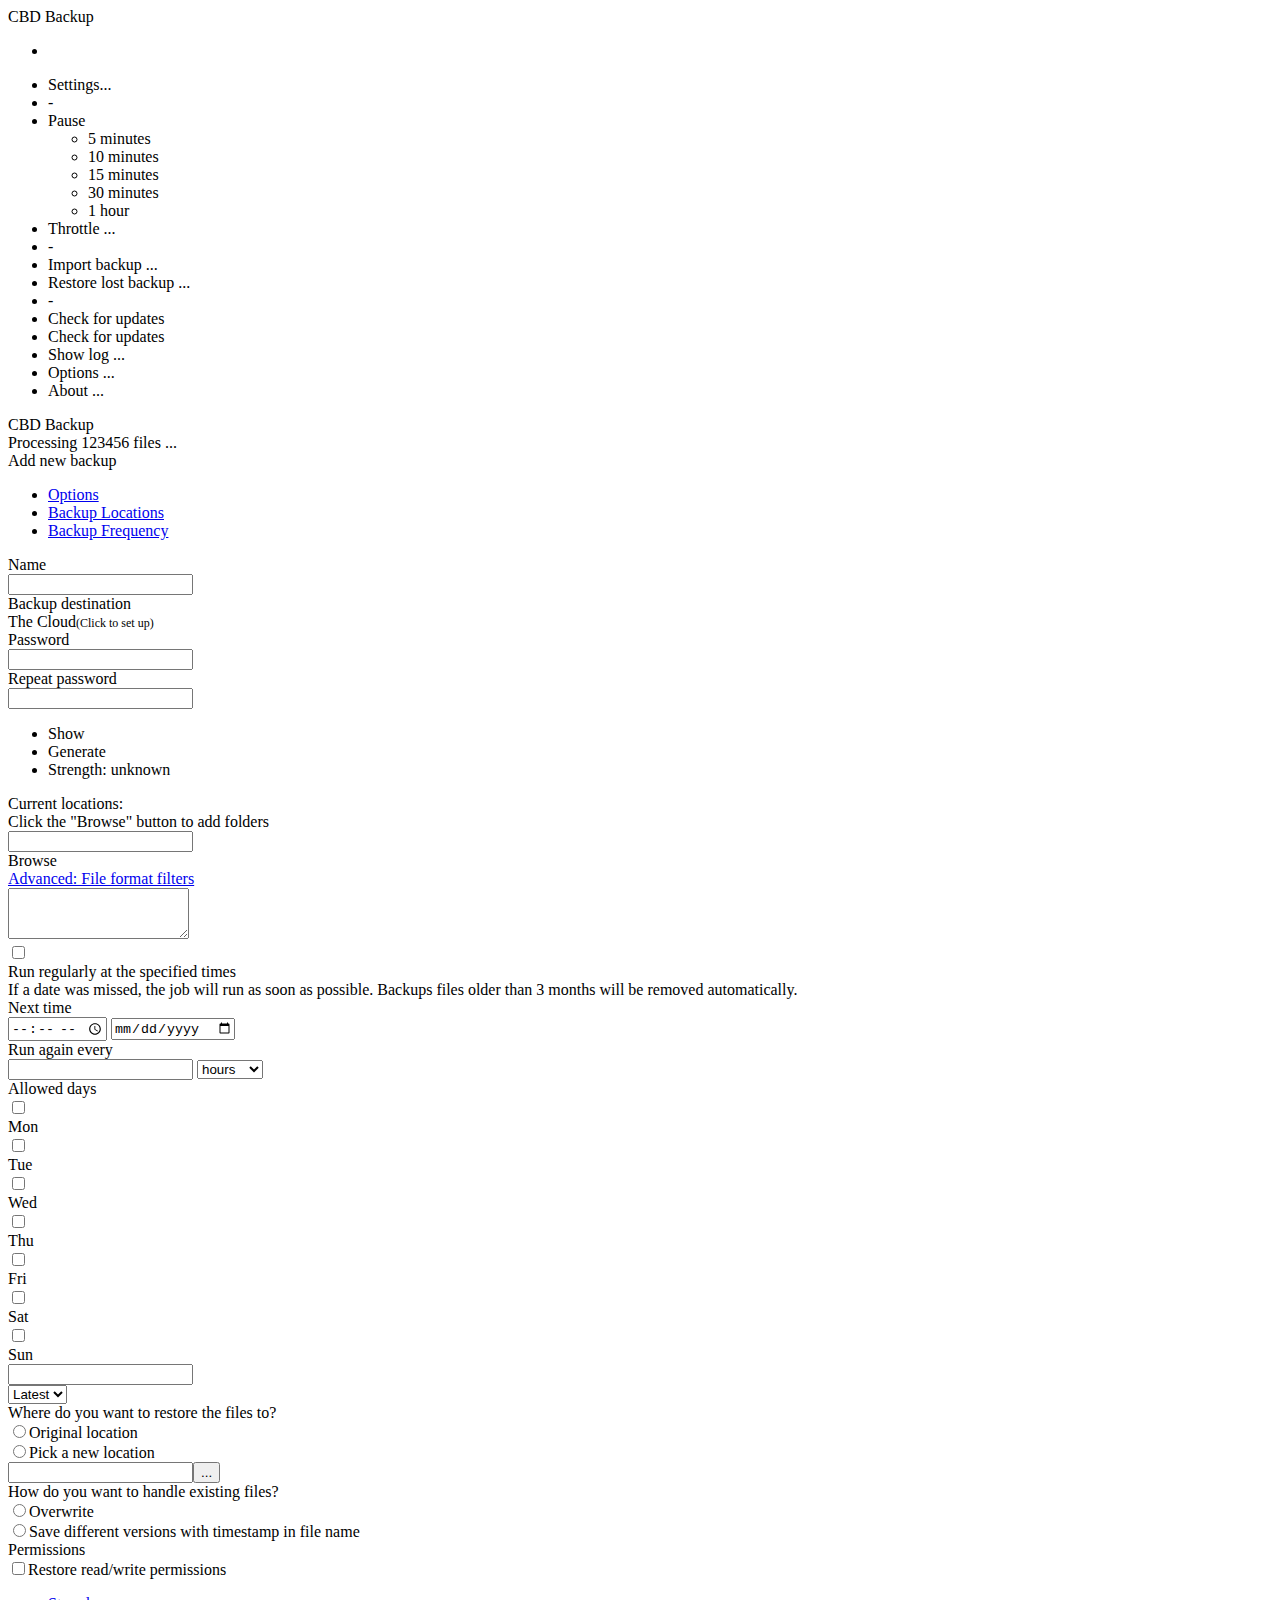
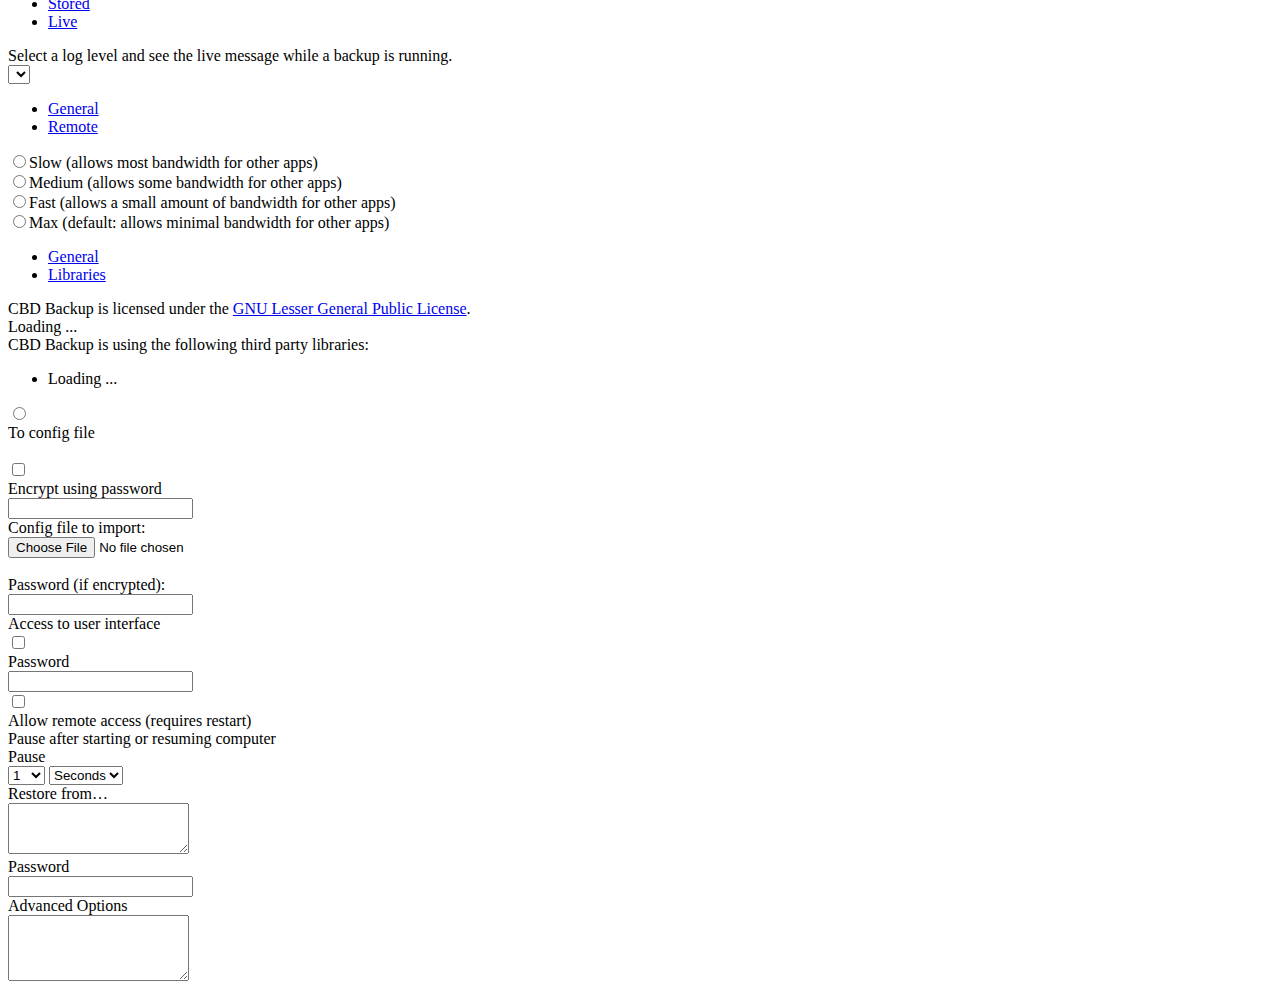
==== Duplicati/Server/webroot/index.html @ a235d512 "Added favicon.ico" ====
<!DOCTYPE HTML PUBLIC "-//W3C//DTD HTML 4.01//EN" "http://www.w3.org/TR/html4/strict.dtd">
<html>
<head>
<meta http-equiv="Content-Type" content="text/html; charset=utf-8" />
<meta http-equiv="X-UA-Compatible" content="IE=9" />
<link rel="shortcut icon" href="/cbd-backup/favicon.ico" type="image/x-icon">
<link rel="icon" href="/cbd-backup/favicon.ico" type="image/x-icon">
<title>Backup</title>

    <script type="text/javascript">
        window.location = 'cbd-backup';
    </script>

</body>
</html>
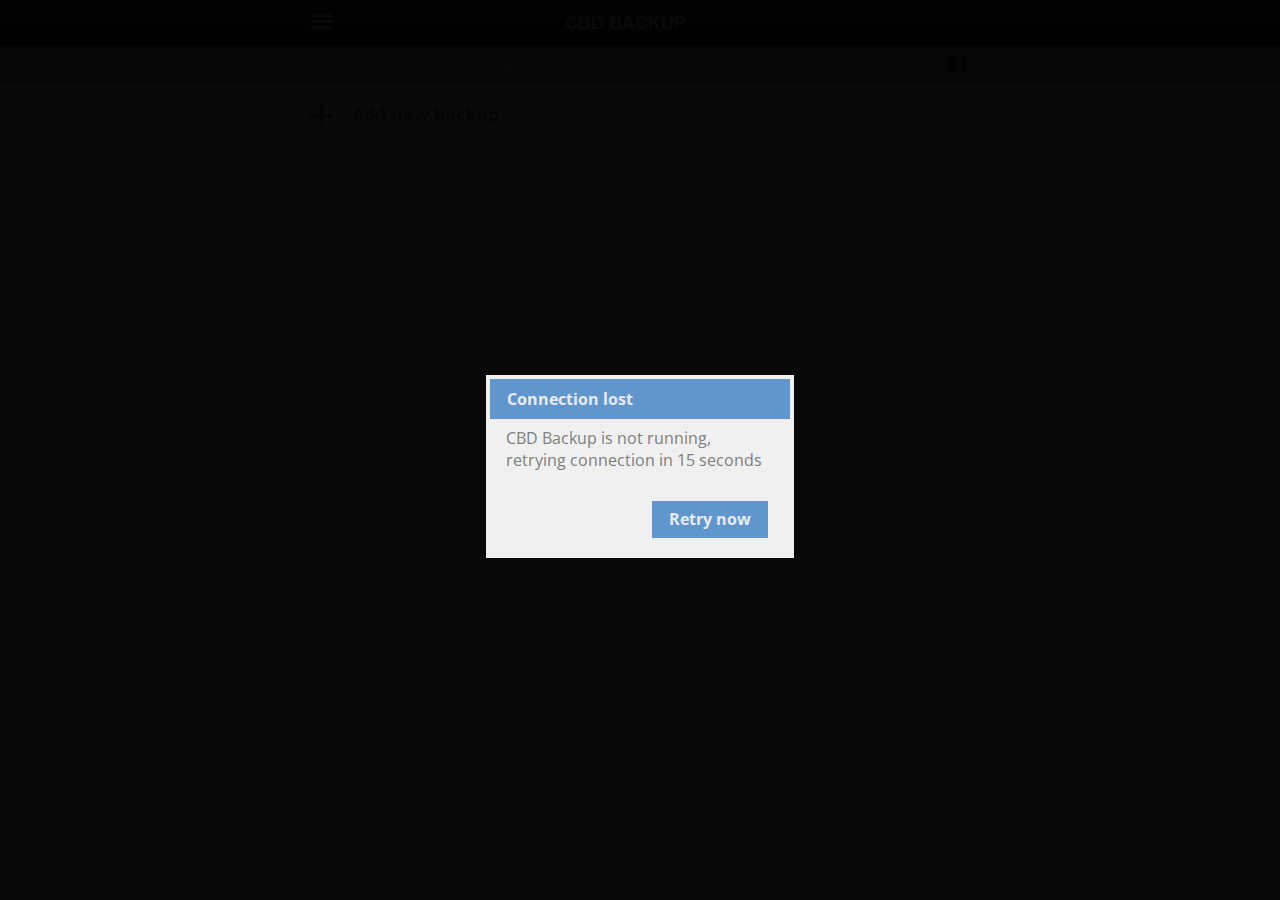
==== commit 8499888e: "updated UI" ====
--- a/Duplicati/Server/webroot/index.html
+++ b/Duplicati/Server/webroot/index.html
@@ -3,8 +3,6 @@
 <head>
 <meta http-equiv="Content-Type" content="text/html; charset=utf-8" />
 <meta http-equiv="X-UA-Compatible" content="IE=9" />
-<link rel="shortcut icon" href="/cbd-backup/favicon.ico" type="image/x-icon">
-<link rel="icon" href="/cbd-backup/favicon.ico" type="image/x-icon">
 <title>Backup</title>
 
     <script type="text/javascript">
